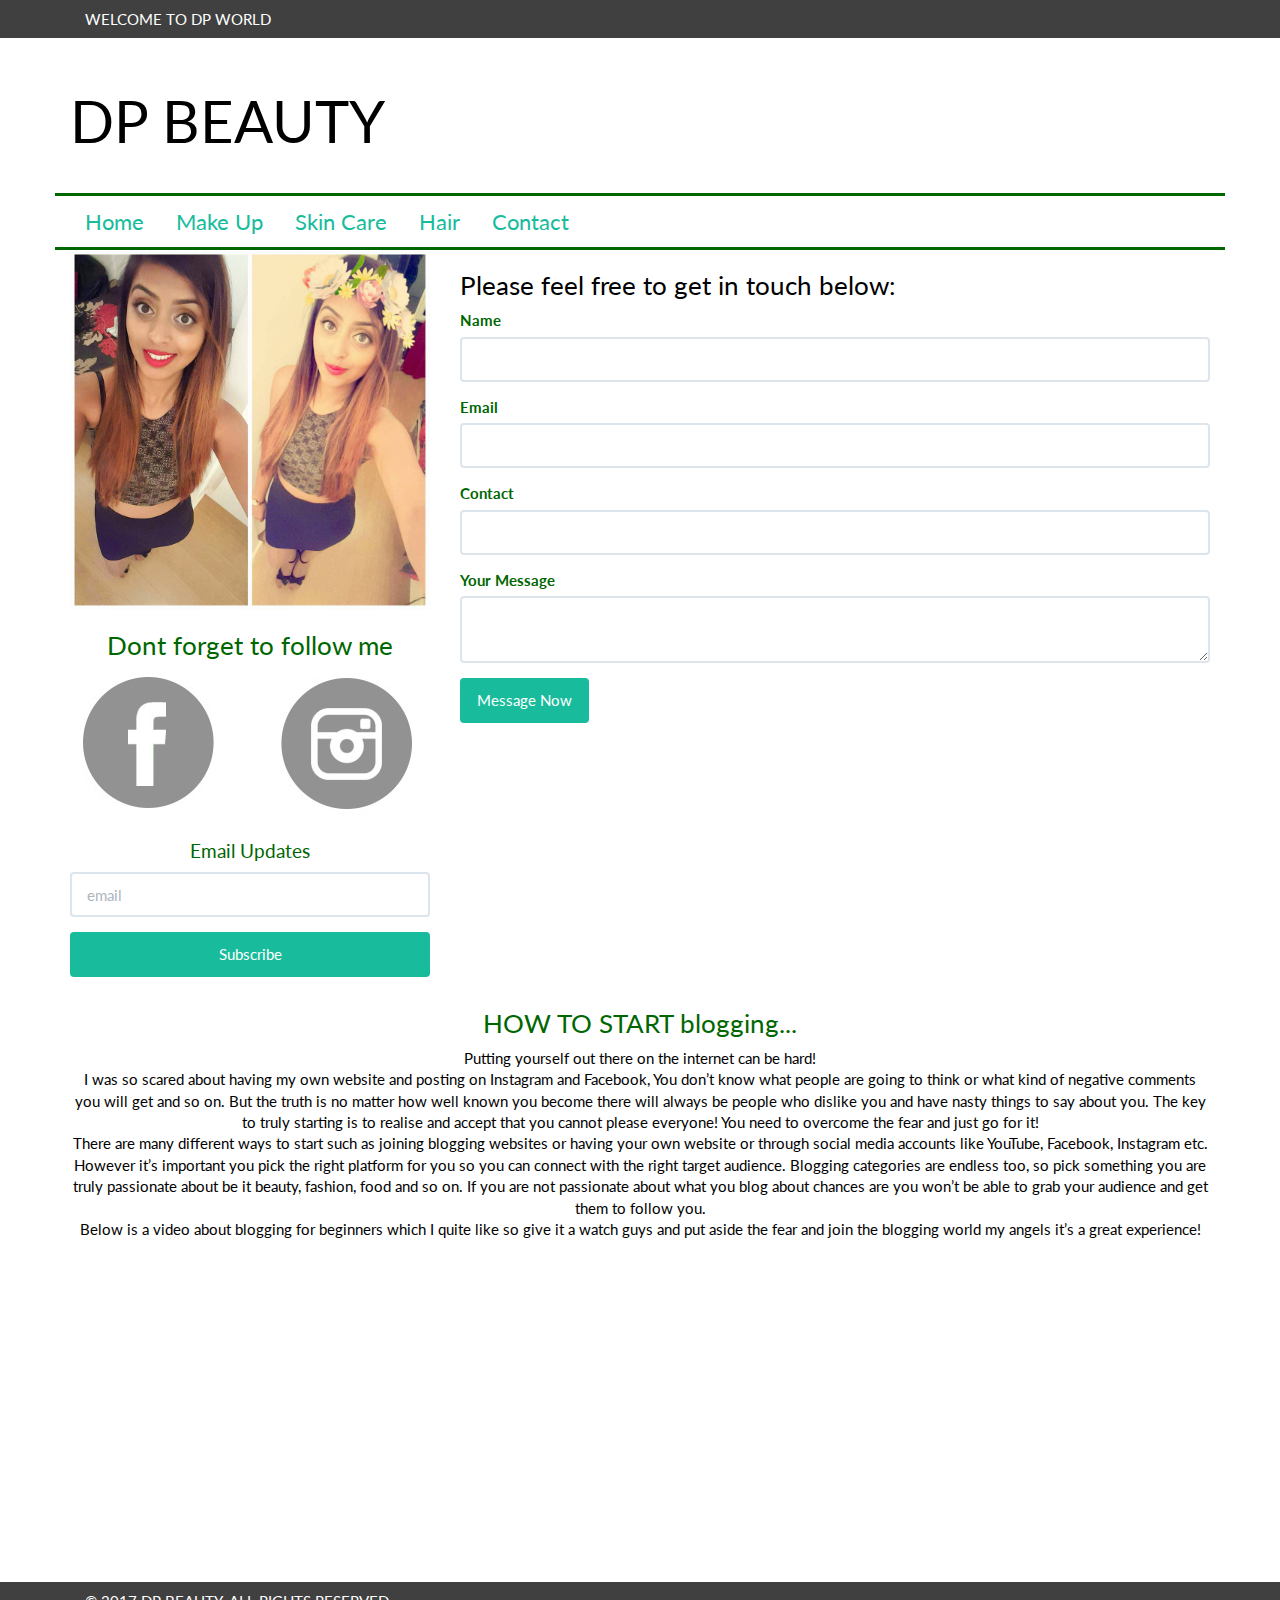
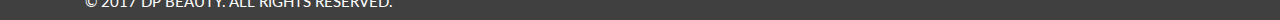
==== contact.html @ e2352474 "Add files via upload" ====
<!DOCTYPE html>
<html lang="en">

<head>
    <meta charset="utf-8">
    <meta http-equiv="X-UA-Compatible" content="IE=edge">
    <meta name="viewport" content="width=device-width, initial-scale=1.0">
    <meta name="description" content="">
    <meta name="author" content="">
    <title>DP BEAUTY || Contact </title>
    <link href="css/bootstrap.css" rel="stylesheet">
    <link rel="stylesheet" href="font-awesome/css/font-awesome.min.css">
    <link href="css/customlayout.css" rel="stylesheet">
</head>

<body>
    <div class="container-fluid bar-dark">
        <div class="row">
            <div class="container">
                <div class="col-lg-12">
                    <h5>WELCOME TO DP WORLD</h5>
                </div>
            </div>
        </div>
    </div>
    <div class="container">
        <div class="row">
            <div class="col-lg-6">
                <h3 id="logotext">DP BEAUTY</h3>
            </div>
        </div>
    </div>
    <div class="container menubar">
        <div class="row">
            <div class="col-lg-12">
                <ul class="nav nav-pills">
                    <li role="presentation"><a href="index.html">Home</a></li>
                    <li role="presentation"><a href="make_up.html">Make Up</a></li>
                    <li role="presentation"><a href="skin_care.html">Skin Care</a></li>
                    <li role="presentation"><a href="hair.html">Hair</a></li>
                    <li role="presentation"><a href="contact.html">Contact</a></li>
                </ul>
            </div>
        </div>
    </div>
    <div class="container">
        <div class="row">

            <div class="col-lg-4">
                <img src="images/contactpage-me.jpg" class="img-responsive" />
                <p>
                    <h3 class="text-center">Dont forget to follow me</h3>
                    <div class="row">
                        <div class="col-lg-6">
                            <a href="https://www.facebook.com/dhruti.patel.927" class="fb"></a>
                        </div>
                        <div class="row">
                            <div class="col-lg-6">
                                <a href="https://www.instagram.com/fruti19/?hl=en" class="insta"></a>
                            </div>
                        </div>
                    </div>
                </p>
                <p>
                    <h4 class="text-center">Email Updates</h4>
                    <div class="form-group">
                        <input type="email" placeholder="email" class="form-control" />
                    </div>
                    <button type="button" class="btn btn-success form-control">Subscribe</button>
                </p>
            </div>
            <div class="col-lg-8">
                <h3 id="black">Please feel free to get in touch below: </h3>
                <div class="form-group">
                    <label>Name</label>
                    <input type="text" class="form-control" />
                </div>
                <div class="form-group">
                    <label>Email</label>
                    <input type="text" class="form-control" />
                </div>
                <div class="form-group">
                    <label>Contact</label>
                    <input type="text" class="form-control" />
                </div>
                <div class="form-group">
                    <label>Your Message</label>
                    <textarea class="form-control"></textarea>
                </div>
                <button type="submit" class="btn btn-success">Message Now</button>
            </div>
            <div class="col-lg-12">
                <h3 class="text-center">HOW TO START blogging... </h3>
                <p class="text-center" id="black">
                    Putting yourself out there on the internet can be hard!
                    <br /> I was so scared about having my own website and posting on Instagram and Facebook, You don’t know what people are going to think or what kind of negative comments you will get and so on. But the truth is no matter how well known
                    you become there will always be people who dislike you and have nasty things to say about you. The key to truly starting is to realise and accept that you cannot please everyone! You need to overcome the fear and just go for it!
                    <br /> There are many different ways to start such as joining blogging websites or having your own website or through social media accounts like YouTube, Facebook, Instagram etc. However it’s important you pick the right platform for
                    you so you can connect with the right target audience. Blogging categories are endless too, so pick something you are truly passionate about be it beauty, fashion, food and so on. If you are not passionate about what you blog about
                    chances are you won’t be able to grab your audience and get them to follow you.
                    <br /> Below is a video about blogging for beginners which I quite like so give it a watch guys and put aside the fear and join the blogging world my angels it’s a great experience!

                </p>
                <p class="text-center">
                    <iframe width="600" height="315" src="https://www.youtube.com/embed/2y0IAhqtsjw" frameborder="0" allowfullscreen></iframe>
                </p>
            </div>
        </div>
    </div>
    <div class="container-fluid bar-dark">
        <div class="row">
            <div class="container">
                <div class="col-lg-12">
                    <h5>                 © 2017 DP BEAUTY. ALL RIGHTS RESERVED. </h5>
                </div>
            </div>
        </div>
    </div>
    <script src="js/jquery-1.10.2.min.js"></script>
    <script src="js/bootstrap.min.js"></script>

</body>

</html>

<script src="js/bootstrap.min.js"></script>

</body>

</html>
---- css/customlayout.css ----
body{
	color:#006600;
}
.bar-dark
{
	background-color: #404040;
	color: white;
}

#logotext
{
	font-size: 58px;
	padding-top: 30px;
	padding-bottom: 30px;
	color:black;
}

.menubar
{

	font-size: 22px;
	border-top: 3px solid #006600;
	border-bottom: 3px solid #006600;
	 /*background-color: lightgrey;*/
}
#black
{
	color: black;
}
.fb {

 width: 160px;
 height:160px;
 display: block;
  background:transparent url('../images/facebook-grey.jpg') center top no-repeat;
}

.fb:hover{
   background-image: url('../images/facebook-green.jpg');
}
.insta {

 width: 160px;
 height:160px;
 display: block;
  background:transparent url('../images/instagram-grey.jpg') center top no-repeat;
}

.insta:hover{
   background-image: url('../images/instagram-green.jpg');
}

.jssorb01 {
		position: absolute;
}
.jssorb01 div, .jssorb01 div:hover, .jssorb01 .av {
		position: absolute;
		/* size of bullet elment */
		width: 12px;
		height: 12px;
		filter: alpha(opacity=70);
		opacity: .7;
		overflow: hidden;
		cursor: pointer;
		border: #000 1px solid;
}
.jssorb01 div { background-color: gray; }
.jssorb01 div:hover, .jssorb01 .av:hover { background-color: #d3d3d3; }
.jssorb01 .av { background-color: #fff; }
.jssorb01 .dn, .jssorb01 .dn:hover { background-color: #555555; }

/* jssor slider arrow navigator skin 13 css */
/*
.jssora13l                  (normal)
.jssora13r                  (normal)
.jssora13l:hover            (normal mouseover)
.jssora13r:hover            (normal mouseover)
.jssora13l.jssora13ldn      (mousedown)
.jssora13r.jssora13rdn      (mousedown)
.jssora13l.jssora13lds      (disabled)
.jssora13r.jssora13rds      (disabled)
*/
.jssora13l, .jssora13r {
		display: block;
		position: absolute;
		/* size of arrow element */
		width: 40px;
		height: 50px;
		cursor: pointer;
		background: url('../images/a13.png') no-repeat;
		overflow: hidden;
}
.jssora13l { background-position: -10px -35px; }
.jssora13r { background-position: -70px -35px; }
.jssora13l:hover { background-position: -130px -35px; }
.jssora13r:hover { background-position: -190px -35px; }
.jssora13l.jssora13ldn { background-position: -250px -35px; }
.jssora13r.jssora13rdn { background-position: -310px -35px; }
.jssora13l.jssora13lds { background-position: -10px -35px; opacity: .3; pointer-events: none; }
.jssora13r.jssora13rds { background-position: -70px -35px; opacity: .3; pointer-events: none; }
.jssora08l, .jssora08r {
		display: block;
		position: absolute;
		/* size of arrow element */
		width: 50px;
		height: 50px;
		cursor: pointer;
		background: url('images/a08.png') no-repeat;
		overflow: hidden;
		opacity: .4;
		filter: alpha(opacity=40);
}
.jssora08l { background-position: -5px -35px; }
.jssora08r { background-position: -65px -35px; }
.jssora08l:hover { background-position: -5px -35px; opacity: .8; filter:alpha(opacity=80); }
.jssora08r:hover { background-position: -65px -35px; opacity: .8; filter:alpha(opacity=80); }
.jssora08l.jssora08ldn { background-position: -5px -35px; opacity: .3; filter:alpha(opacity=30); }
.jssora08r.jssora08rdn { background-position: -65px -35px; opacity: .3; filter:alpha(opacity=30); }
.jssora08l.jssora08lds { background-position: -5px -35px; opacity: .3; pointer-events: none; }
.jssora08r.jssora08rds { background-position: -65px -35px; opacity: .3; pointer-events: none; }
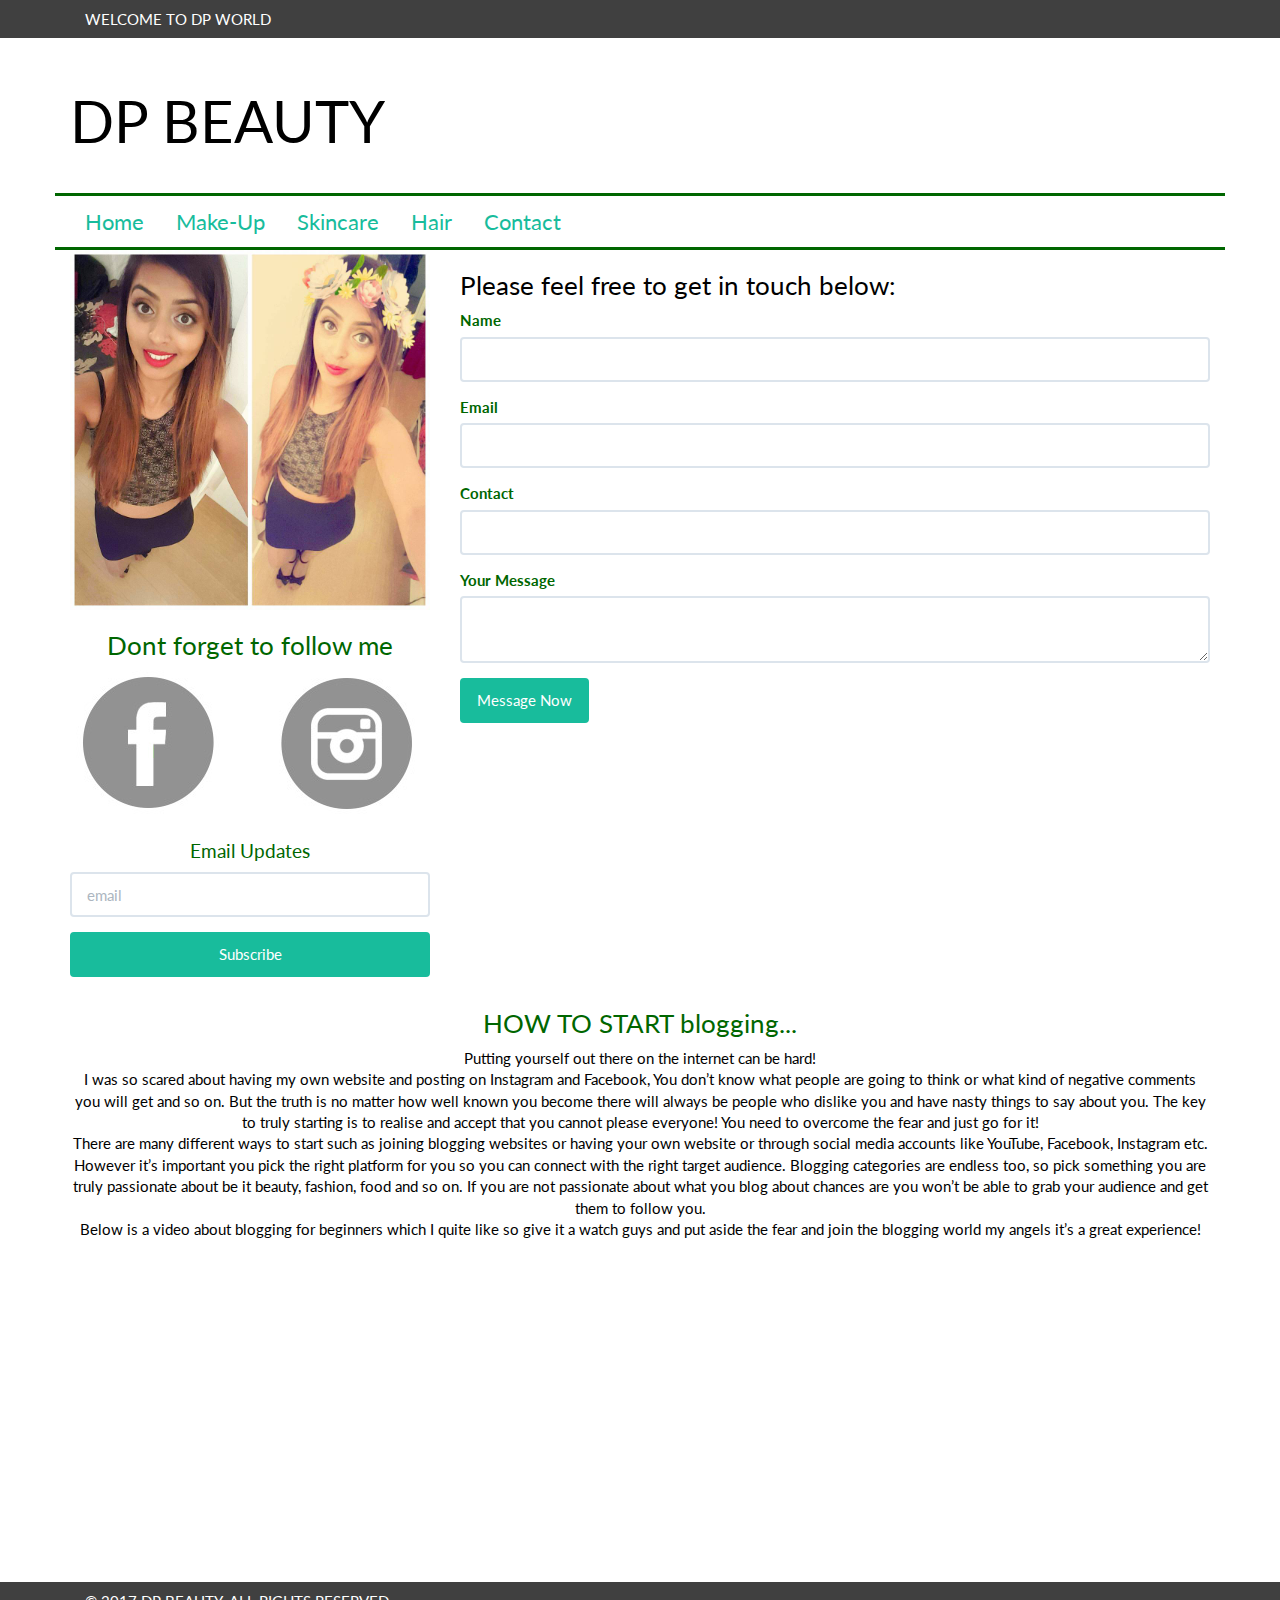
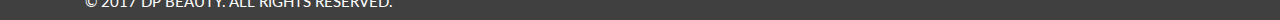
==== commit 0ab0f422: "Update contact.html" ====
--- a/contact.html
+++ b/contact.html
@@ -35,8 +35,8 @@
             <div class="col-lg-12">
                 <ul class="nav nav-pills">
                     <li role="presentation"><a href="index.html">Home</a></li>
-                    <li role="presentation"><a href="make_up.html">Make Up</a></li>
-                    <li role="presentation"><a href="skin_care.html">Skin Care</a></li>
+                    <li role="presentation"><a href="make_up.html">Make-Up</a></li>
+                    <li role="presentation"><a href="skin_care.html">Skincare</a></li>
                     <li role="presentation"><a href="hair.html">Hair</a></li>
                     <li role="presentation"><a href="contact.html">Contact</a></li>
                 </ul>
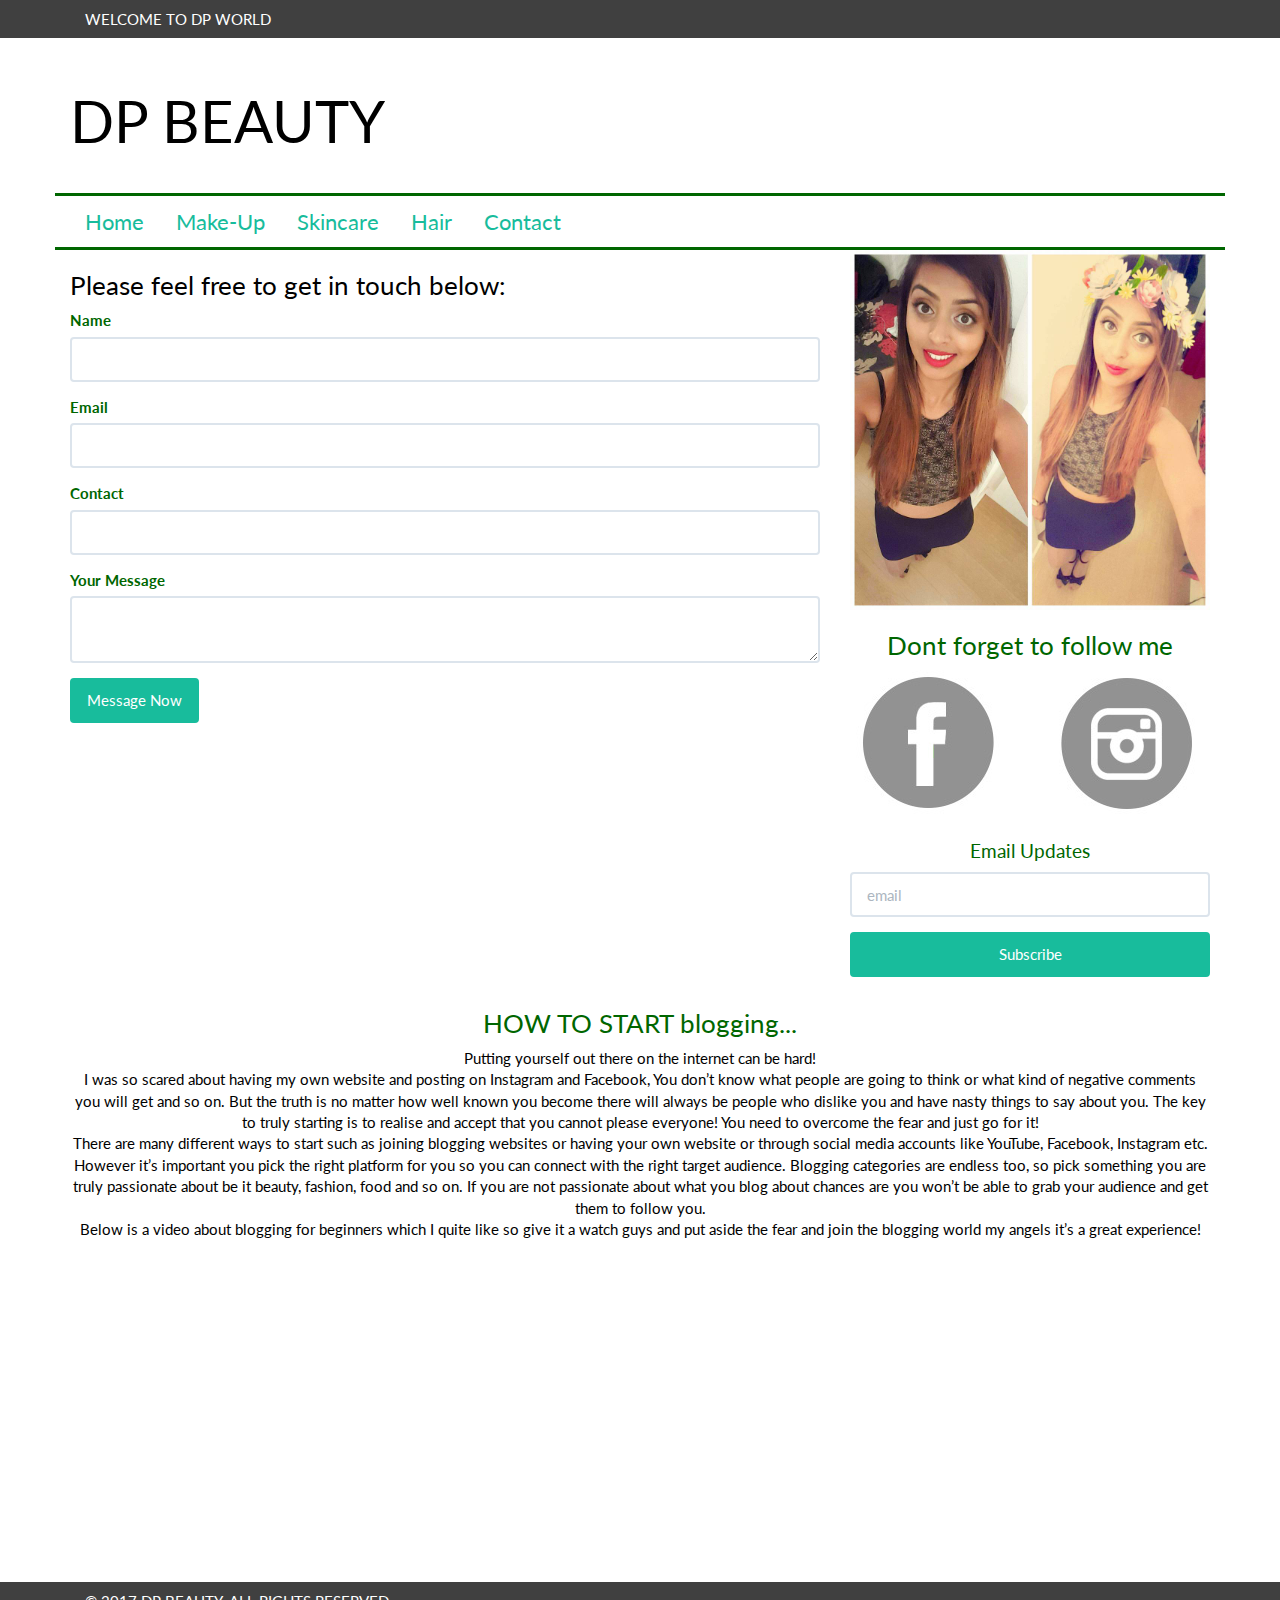
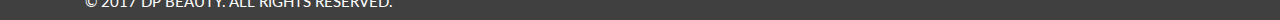
==== commit ba69f7e0: "Update contact.html" ====
--- a/contact.html
+++ b/contact.html
@@ -45,7 +45,26 @@
     </div>
     <div class="container">
         <div class="row">
-
+            <div class="col-lg-8">
+                <h3 id="black">Please feel free to get in touch below: </h3>
+                <div class="form-group">
+                    <label>Name</label>
+                    <input type="text" class="form-control" />
+                </div>
+                <div class="form-group">
+                    <label>Email</label>
+                    <input type="text" class="form-control" />
+                </div>
+                <div class="form-group">
+                    <label>Contact</label>
+                    <input type="text" class="form-control" />
+                </div>
+                <div class="form-group">
+                    <label>Your Message</label>
+                    <textarea class="form-control"></textarea>
+                </div>
+                <button type="submit" class="btn btn-success">Message Now</button>
+            </div>
             <div class="col-lg-4">
                 <img src="images/contactpage-me.jpg" class="img-responsive" />
                 <p>
@@ -68,26 +87,6 @@
                     </div>
                     <button type="button" class="btn btn-success form-control">Subscribe</button>
                 </p>
-            </div>
-            <div class="col-lg-8">
-                <h3 id="black">Please feel free to get in touch below: </h3>
-                <div class="form-group">
-                    <label>Name</label>
-                    <input type="text" class="form-control" />
-                </div>
-                <div class="form-group">
-                    <label>Email</label>
-                    <input type="text" class="form-control" />
-                </div>
-                <div class="form-group">
-                    <label>Contact</label>
-                    <input type="text" class="form-control" />
-                </div>
-                <div class="form-group">
-                    <label>Your Message</label>
-                    <textarea class="form-control"></textarea>
-                </div>
-                <button type="submit" class="btn btn-success">Message Now</button>
             </div>
             <div class="col-lg-12">
                 <h3 class="text-center">HOW TO START blogging... </h3>
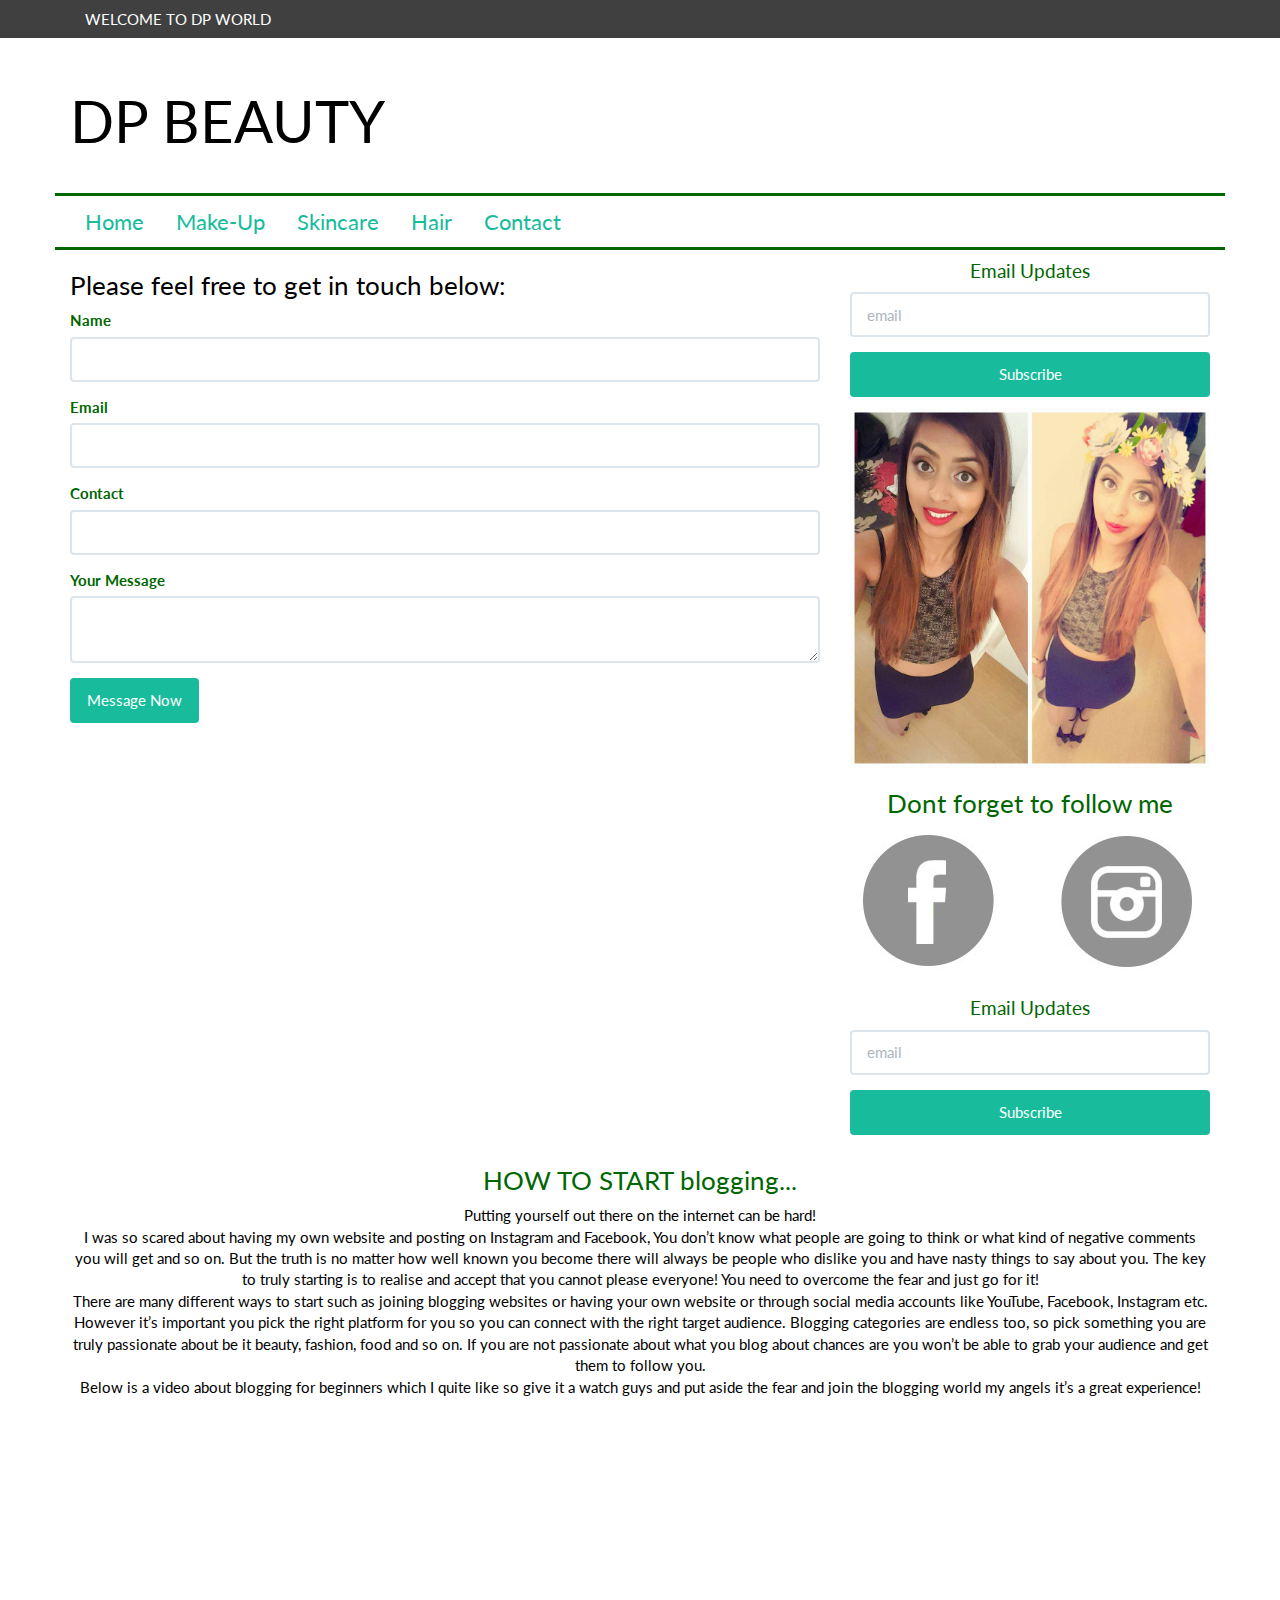
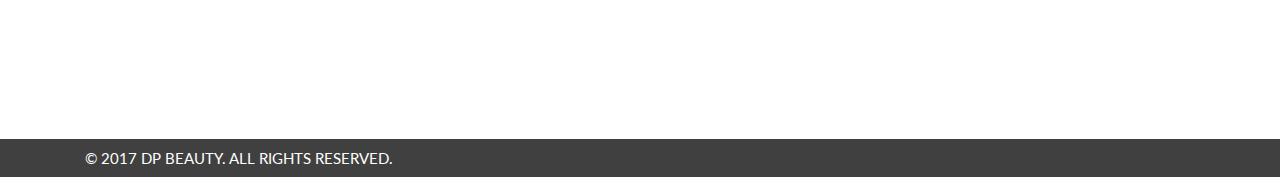
==== commit ac7ff090: "Update contact.html" ====
--- a/contact.html
+++ b/contact.html
@@ -66,6 +66,15 @@
                 <button type="submit" class="btn btn-success">Message Now</button>
             </div>
             <div class="col-lg-4">
+            <p>
+                    <h4 class="text-center">Email Updates</h4>
+                    <div class="form-group">
+                        <input type="email" placeholder="email" class="form-control" />
+                    </div>
+                    <button type="button" class="btn btn-success form-control">Subscribe</button>
+                </p>
+        </div>
+            <div class="col-lg-4">
                 <img src="images/contactpage-me.jpg" class="img-responsive" />
                 <p>
                     <h3 class="text-center">Dont forget to follow me</h3>
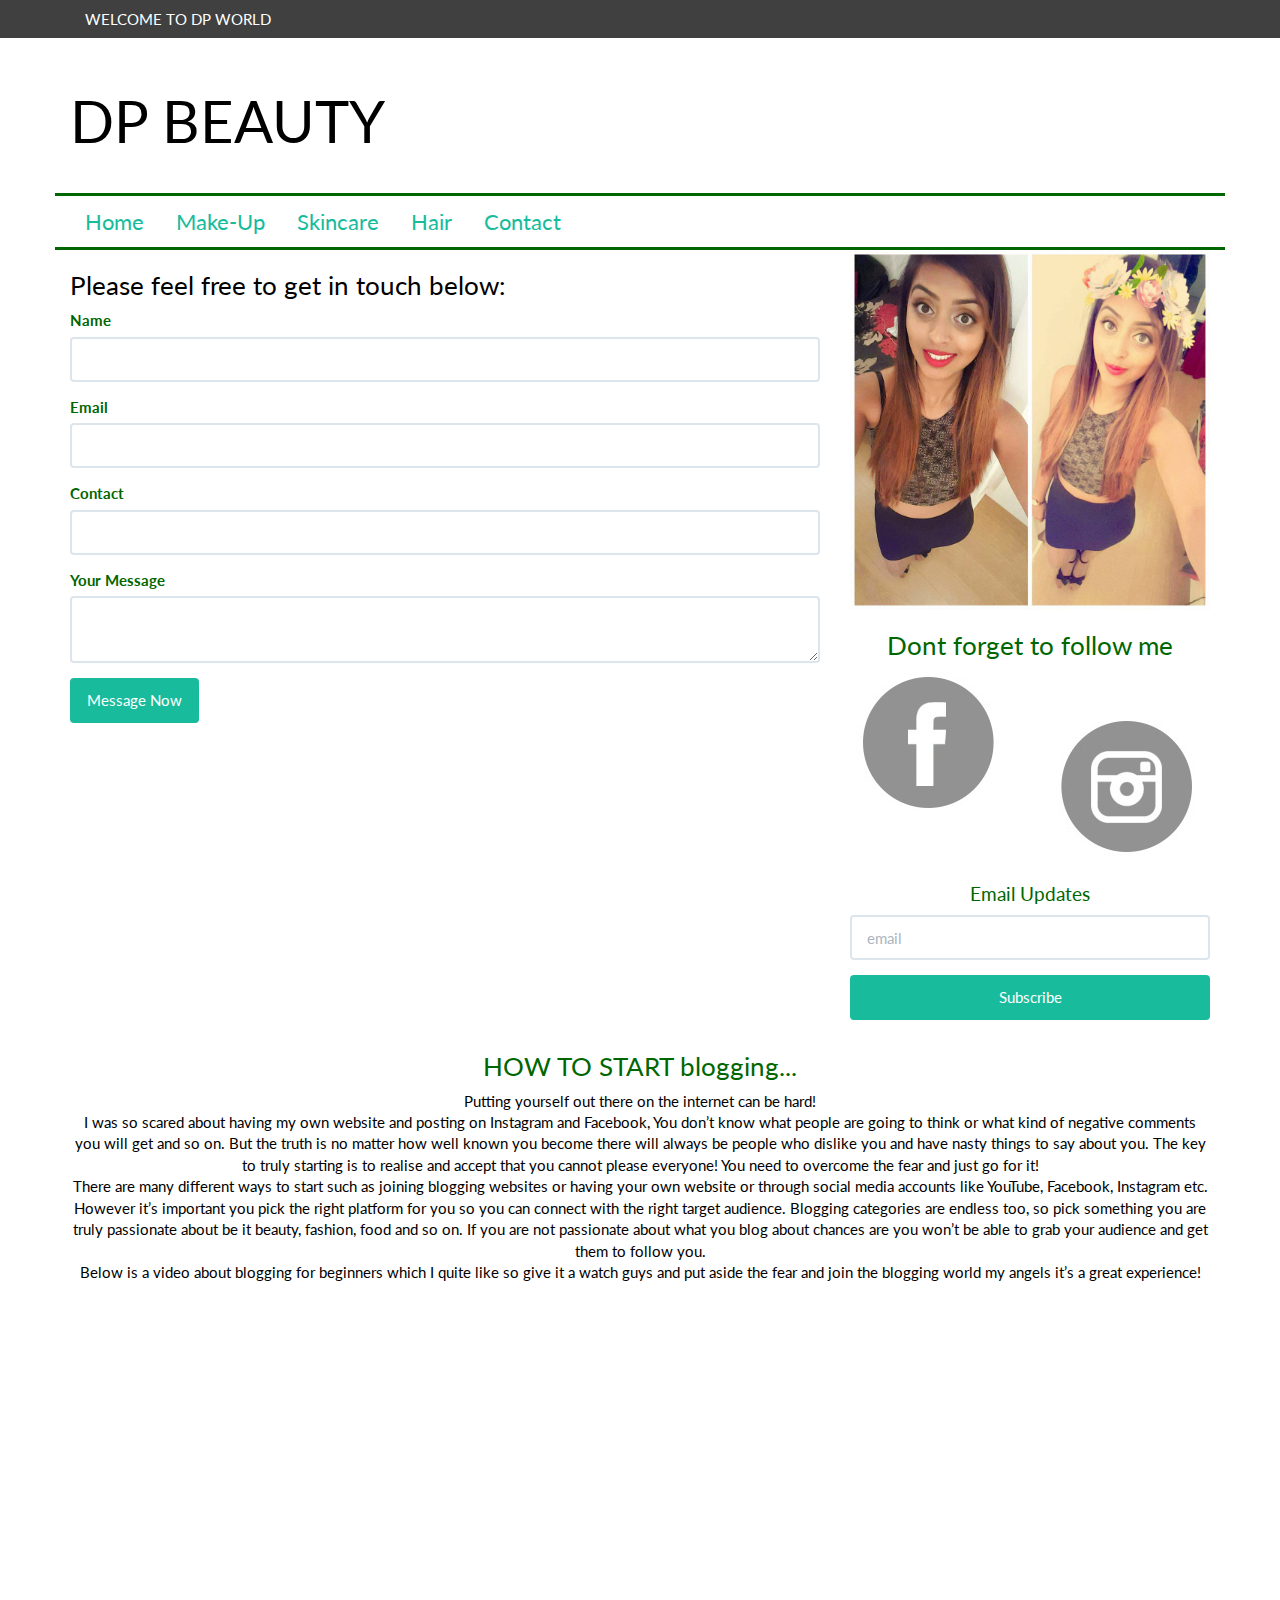
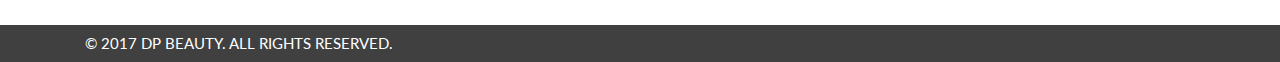
==== commit b2eefb6e: "Update contact.html" ====
--- a/contact.html
+++ b/contact.html
@@ -66,15 +66,6 @@
                 <button type="submit" class="btn btn-success">Message Now</button>
             </div>
             <div class="col-lg-4">
-            <p>
-                    <h4 class="text-center">Email Updates</h4>
-                    <div class="form-group">
-                        <input type="email" placeholder="email" class="form-control" />
-                    </div>
-                    <button type="button" class="btn btn-success form-control">Subscribe</button>
-                </p>
-        </div>
-            <div class="col-lg-4">
                 <img src="images/contactpage-me.jpg" class="img-responsive" />
                 <p>
                     <h3 class="text-center">Dont forget to follow me</h3>
@@ -82,6 +73,7 @@
                         <div class="col-lg-6">
                             <a href="https://www.facebook.com/dhruti.patel.927" class="fb"></a>
                         </div>
+                        <br></br>
                         <div class="row">
                             <div class="col-lg-6">
                                 <a href="https://www.instagram.com/fruti19/?hl=en" class="insta"></a>
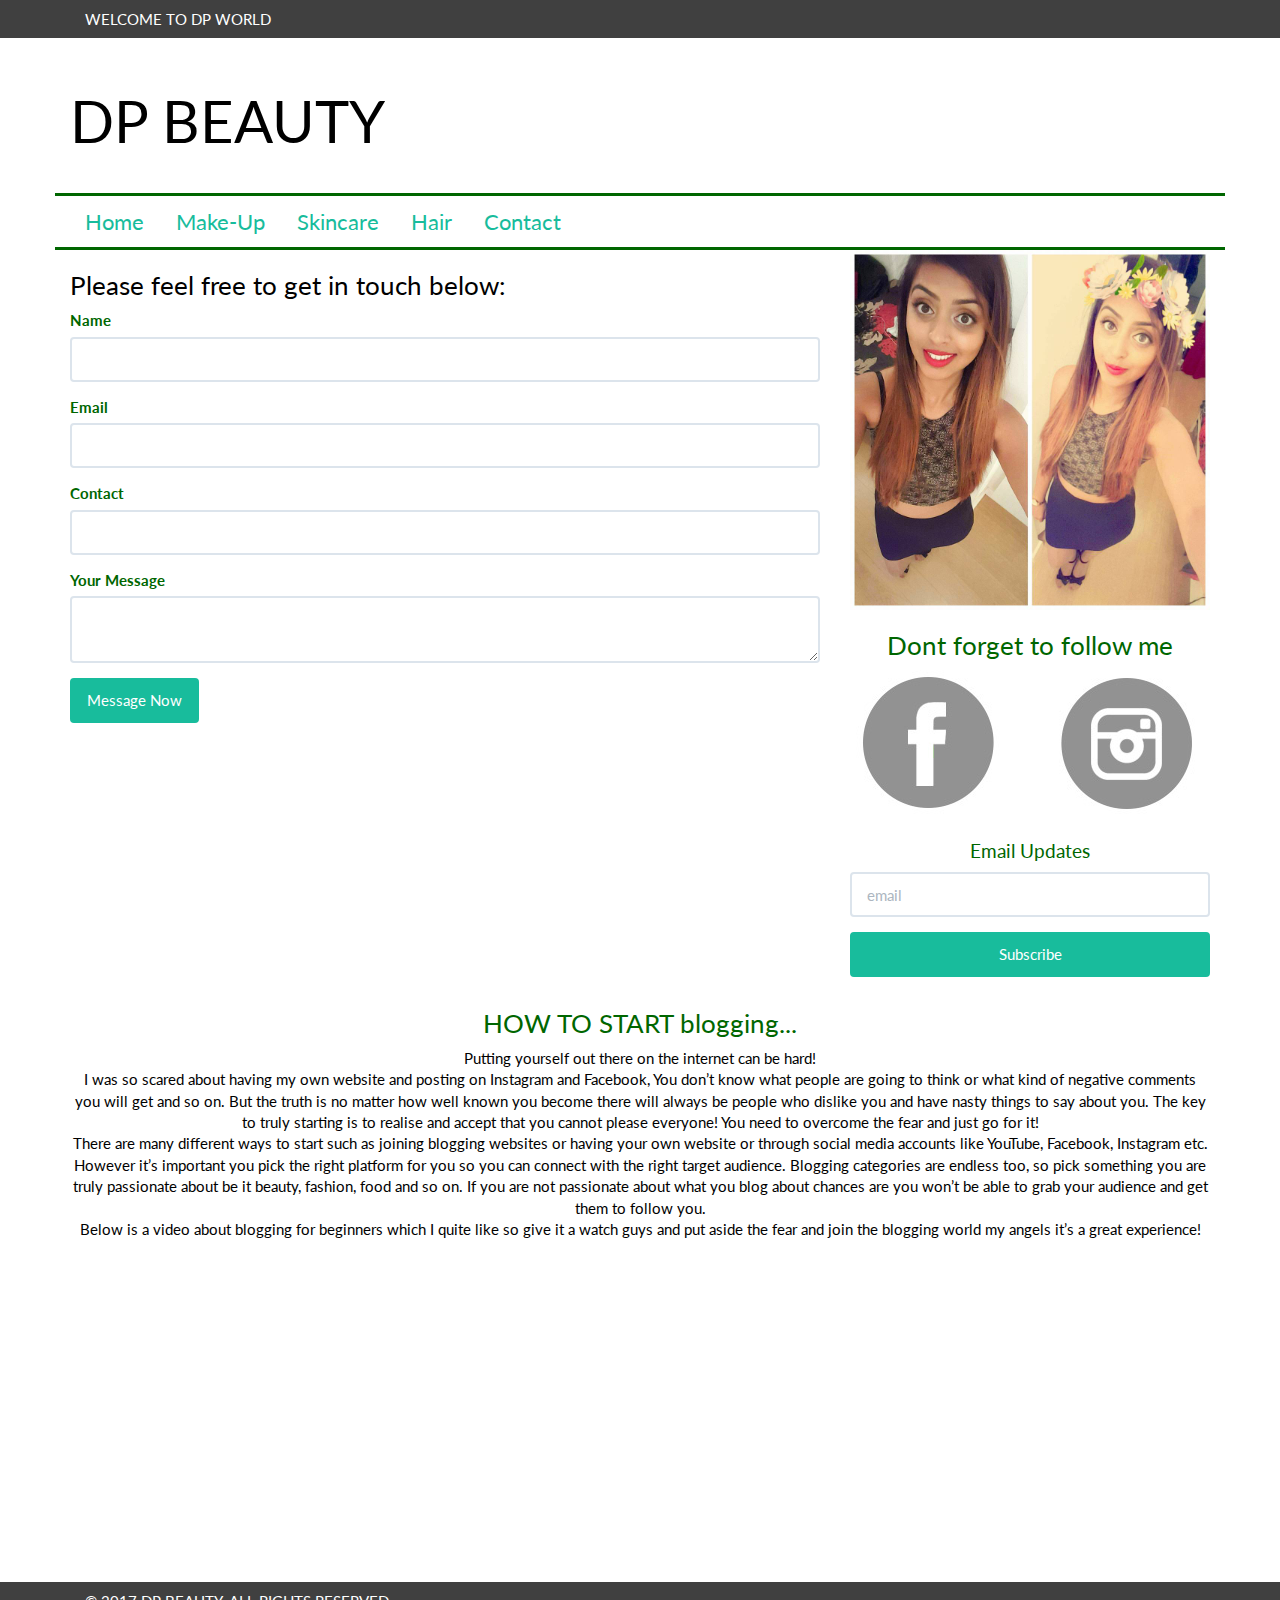
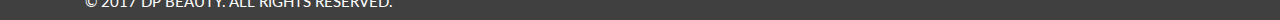
==== commit 71a5f157: "Update contact.html" ====
--- a/contact.html
+++ b/contact.html
@@ -73,7 +73,6 @@
                         <div class="col-lg-6">
                             <a href="https://www.facebook.com/dhruti.patel.927" class="fb"></a>
                         </div>
-                        <br></br>
                         <div class="row">
                             <div class="col-lg-6">
                                 <a href="https://www.instagram.com/fruti19/?hl=en" class="insta"></a>
